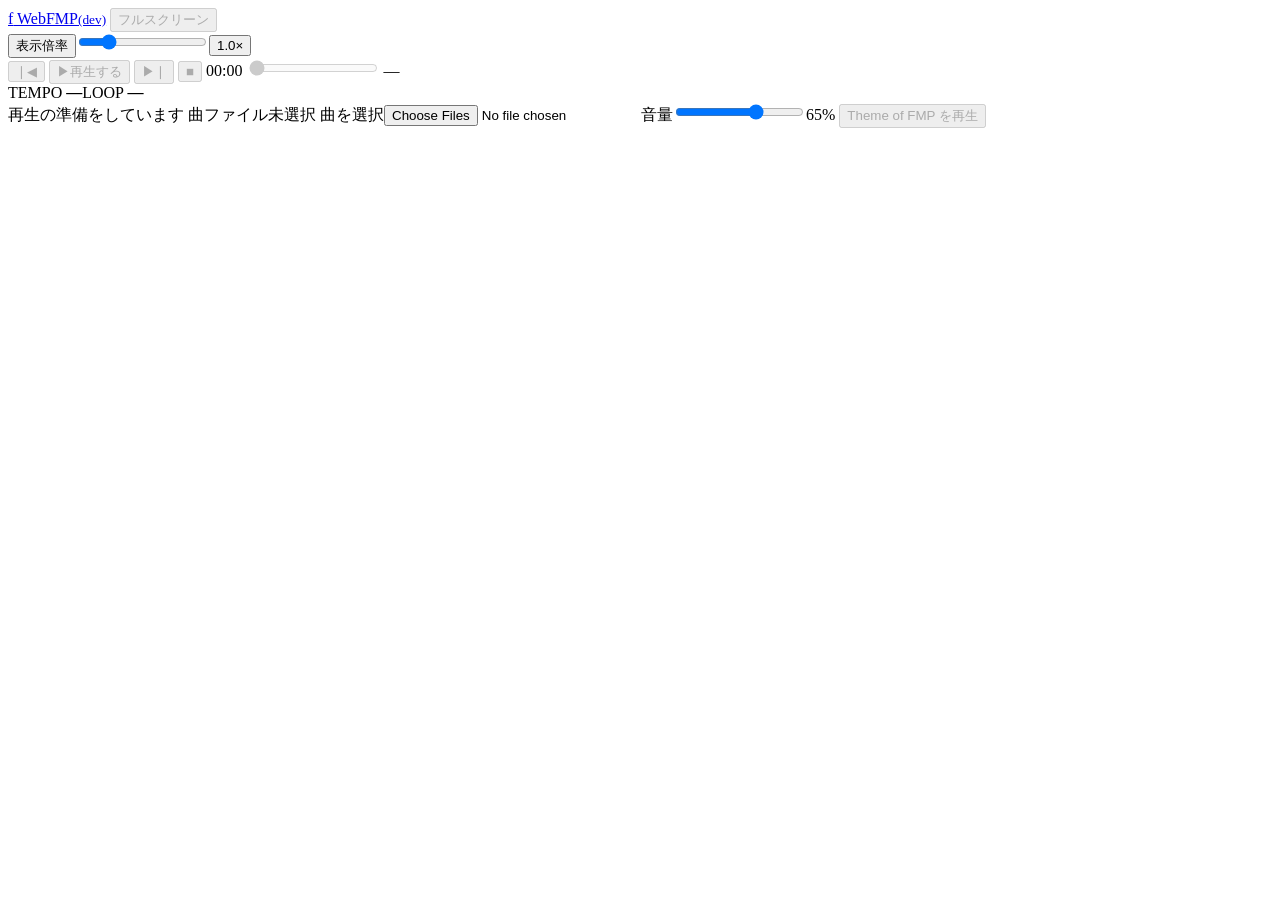
==== dev/index.html @ 7575b111 "Publish WebFMP development build Update the verified static distribution. Keep application source an" ====
<!doctype html>
<html lang="ja">
<head>
  <meta charset="UTF-8" />
  <meta name="viewport" content="width=device-width, initial-scale=1" />
  <meta name="theme-color" content="#111416" />
  <title>WebFMP — Music driver FMP for Web</title>
  <meta name="description" content="PC-9801のFMP曲データをブラウザで再生。鍵盤、ピアノロール、スペクトラム表示とプレイリストに対応。" />
  <link rel="canonical" href="https://aosoft.github.io/webfmp/dev/" />
  <meta property="og:type" content="website" />
  <meta property="og:site_name" content="WebFMP" />
  <meta property="og:locale" content="ja_JP" />
  <meta property="og:title" content="WebFMP — Music driver FMP for Web" />
  <meta property="og:description" content="PC-9801のFMP曲データをブラウザで再生。鍵盤、ピアノロール、スペクトラム表示とプレイリストに対応。" />
  <meta property="og:url" content="https://aosoft.github.io/webfmp/dev/" />
  <meta property="og:image" content="https://aosoft.github.io/webfmp/dev/social-card.png" />
  <meta property="og:image:type" content="image/png" />
  <meta property="og:image:width" content="1200" />
  <meta property="og:image:height" content="630" />
  <meta property="og:image:alt" content="WebFMPのロゴと、レベルメーター、鍵盤、ピアノロールのイメージ" />
  <meta name="twitter:card" content="summary_large_image" />
  <meta name="twitter:title" content="WebFMP — Music driver FMP for Web" />
  <meta name="twitter:description" content="PC-9801のFMP曲データをブラウザで再生。鍵盤、ピアノロール、スペクトラム表示とプレイリストに対応。" />
  <meta name="twitter:image" content="https://aosoft.github.io/webfmp/dev/social-card.png" />
  <meta name="twitter:image:alt" content="WebFMPのロゴと、レベルメーター、鍵盤、ピアノロールのイメージ" />
  <script type="module" crossorigin src="/webfmp/dev/assets/index-DNak7-dX.js"></script>
  <link rel="stylesheet" crossorigin href="/webfmp/dev/assets/index-CUA5UtSZ.css">
</head>
<body>
  <header class="masthead">
    <a class="brand" href="./" aria-label="WebFMP ホーム"><span class="brand-mark">f</span> WebFMP<small class="brand-dev">(dev)</small></a>
    <button id="fullscreen" type="button" class="file-button fullscreen-toggle" role="switch" aria-checked="false" aria-label="フルスクリーン" title="フルスクリーンにする" disabled><span class="fullscreen-switch" aria-hidden="true"></span>フルスクリーン</button>
    <div class="display-scale"><button id="display-scale-reset" type="button" title="表示倍率を1.0倍に戻す">表示倍率</button><input id="display-scale" type="range" min="0.5" max="3" step="0.1" value="1" aria-label="表示倍率"><button id="display-scale-value" type="button" title="表示倍率を1.0倍に戻す" aria-label="表示倍率を1.0倍に戻す">1.0×</button></div>
    <button id="current-song-title" type="button" popovertarget="song-title-overlay" aria-label="曲タイトル" hidden></button>
  </header>
  <pre id="song-title-overlay" class="song-title song-title-overlay" popover="auto" aria-label="曲タイトル（3行表示）"></pre>
  <main>
    <section id="monitor" class="monitor" aria-label="音源モニター"></section>
    <div id="settings" hidden></div>
    <div id="diagnostics" class="technical" hidden><div class="technical-content"><pre id="song-title" class="song-title" aria-label="曲データのタイトル" hidden></pre><p id="track-detail">FMP · OPNA ミュージックデータ</p><p class="pcm-files">PCM1 (ADPCM): <span id="pcm1-file">—</span><br>PCM2 (PPZ): <span id="pcm2-file">—</span></p><div class="stats"><div><small>CPU</small><span>NEC V30</span></div><div><small>OUTPUT</small><span id="sample-rate">48 kHz</span></div><div><small>FM WRITES</small><span id="writes">—</span></div><div><small>BUFFER</small><span id="buffer">—</span></div></div><pre id="console">FMP.COM をロードしています…</pre></div>
    <section id="audio-investigation" class="audio-investigation" aria-label="パフォーマンス計測">
      <div><label>パフォーマンス計測 <select aria-label="パフォーマンス計測"><option value="off" selected>OFF</option><option value="simple">簡易</option><option value="detailed">詳細</option></select></label><span>演奏開始時に反映</span><button type="button" data-diagnostic-copy>診断をコピー</button><button type="button" data-diagnostic-clear>クリア</button><span data-copy-status aria-live="polite"></span></div>
      <textarea readonly wrap="soft" spellcheck="false" aria-label="パフォーマンス計測の結果"></textarea>
    </section>
    <footer><span id="build-info">WebFMP main (cee3dca)</span><span>Rust + WebAssembly + Web Audio</span></footer></div>
  </main>
  <section class="player-bar" aria-label="再生とファイル選択">
    <div class="player-scroll">
      <div class="player-row">
        <button id="previous-track" class="icon-button" aria-label="前の曲を再生" title="前の曲" disabled><span aria-hidden="true">❘◀</span></button>
        <button id="play" class="play-button" title="再生 / 一時停止（Space）" aria-keyshortcuts="Space" disabled><span id="play-icon" aria-hidden="true">▶</span><span id="play-label" class="sr-only">再生する</span></button>
        <button id="next-track" class="icon-button" aria-label="次の曲を再生" title="次の曲" disabled><span aria-hidden="true">▶❘</span></button>
        <button id="stop" class="icon-button" aria-label="停止して先頭に戻す" title="停止して先頭に戻す" disabled>■</button>
        <span id="elapsed" aria-label="再生時間">00:00</span>
        <input id="seek" type="range" min="0" max="0" step="any" value="0" aria-label="再生位置" aria-valuetext="00:00" disabled>
        <span id="duration" aria-label="曲の全長">—</span>
        <div class="monitor-counters"><span>TEMPO <b id="monitor-tempo">—</b></span><span>LOOP <b id="monitor-loop">—</b></span></div>
        <i id="status-light" aria-hidden="true"></i><span id="status" class="sr-only" role="status" aria-live="polite">再生の準備をしています</span>
        <span id="track-name">曲ファイル未選択</span>
        <label class="file-button accent" title="曲データを選択">曲を選択<input id="song-file" type="file" multiple aria-label="曲データを選択"></label>
        <label class="volume"><span class="sr-only">音量</span><input id="volume" type="range" min="0" max="100" value="65" aria-label="音量"><span id="volume-value">65%</span></label>
        <button id="play-theme" type="button" disabled>Theme of FMP を再生</button>
      </div>
    </div>
    <div id="drop-progress" class="drop-progress" hidden><span id="drop-progress-label" role="status" aria-live="polite"></span><progress id="drop-progress-bar" aria-label="曲データの読み込み進捗"></progress><button id="drop-cancel" type="button">中断</button></div>
    <div id="error" role="alert" hidden><span data-error-message></span><div class="error-actions"><button type="button" data-error-authorize hidden>全て許可する</button><button type="button" data-error-close>閉じる</button></div></div>
  </section>
</body>
</html>
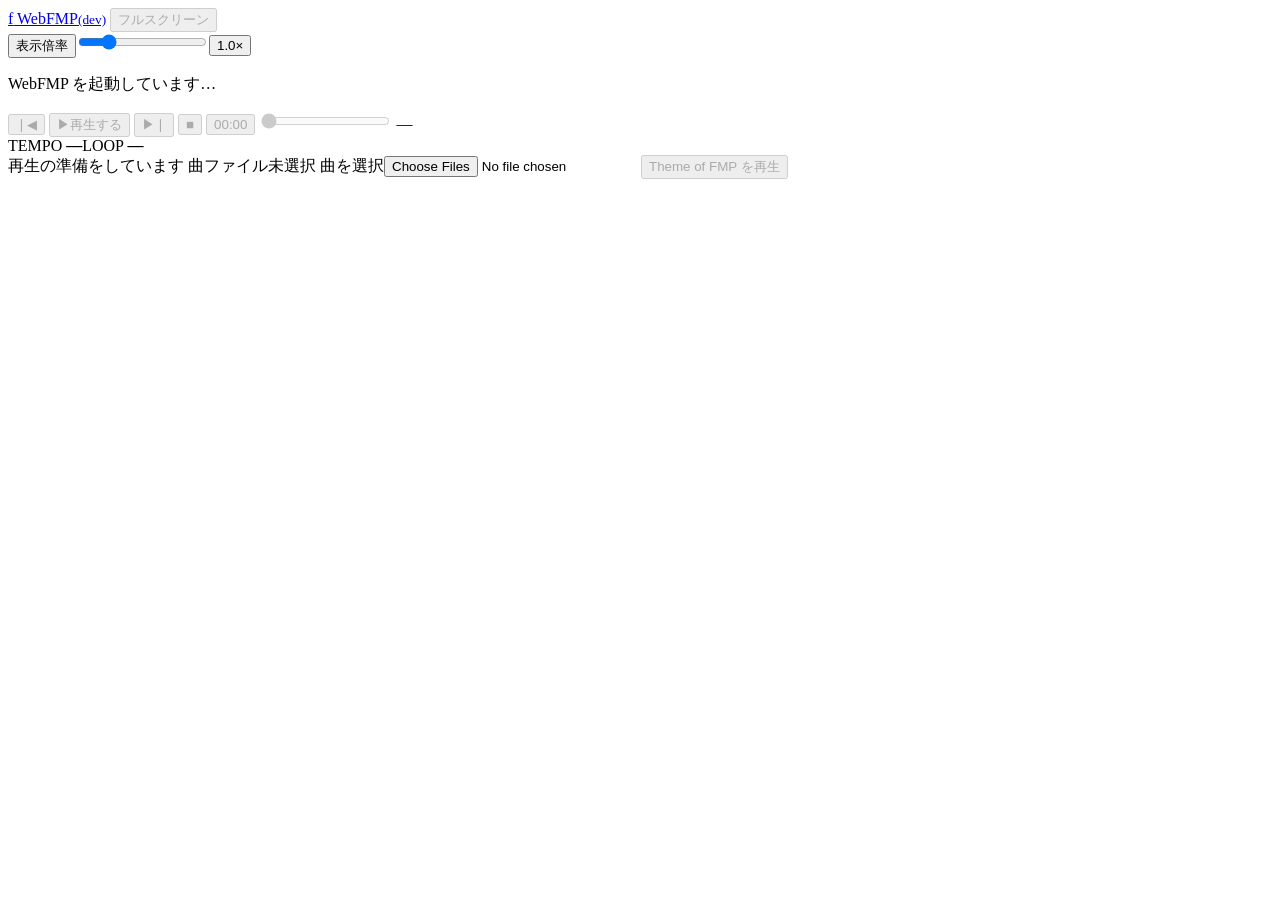
==== commit 844c409f: "Publish WebFMP development build Update the verified static distribution. Keep application source an" ====
--- a/dev/index.html
+++ b/dev/index.html
@@ -23,26 +23,27 @@
   <meta name="twitter:description" content="PC-9801のFMP曲データをブラウザで再生。鍵盤、ピアノロール、スペクトラム表示とプレイリストに対応。" />
   <meta name="twitter:image" content="https://aosoft.github.io/webfmp/dev/social-card.png" />
   <meta name="twitter:image:alt" content="WebFMPのロゴと、レベルメーター、鍵盤、ピアノロールのイメージ" />
-  <script type="module" crossorigin src="/webfmp/dev/assets/index-DNak7-dX.js"></script>
-  <link rel="stylesheet" crossorigin href="/webfmp/dev/assets/index-CUA5UtSZ.css">
+  <script type="module" crossorigin src="/webfmp/dev/assets/index-Dfa9F1h-.js"></script>
+  <link rel="stylesheet" crossorigin href="/webfmp/dev/assets/index-BDayifcW.css">
 </head>
 <body>
   <header class="masthead">
     <a class="brand" href="./" aria-label="WebFMP ホーム"><span class="brand-mark">f</span> WebFMP<small class="brand-dev">(dev)</small></a>
-    <button id="fullscreen" type="button" class="file-button fullscreen-toggle" role="switch" aria-checked="false" aria-label="フルスクリーン" title="フルスクリーンにする" disabled><span class="fullscreen-switch" aria-hidden="true"></span>フルスクリーン</button>
-    <div class="display-scale"><button id="display-scale-reset" type="button" title="表示倍率を1.0倍に戻す">表示倍率</button><input id="display-scale" type="range" min="0.5" max="3" step="0.1" value="1" aria-label="表示倍率"><button id="display-scale-value" type="button" title="表示倍率を1.0倍に戻す" aria-label="表示倍率を1.0倍に戻す">1.0×</button></div>
-    <button id="current-song-title" type="button" popovertarget="song-title-overlay" aria-label="曲タイトル" hidden></button>
+    <button id="fullscreen" type="button" class="ui-button file-button fullscreen-toggle" role="switch" aria-checked="false" aria-label="フルスクリーン" title="フルスクリーンにする" disabled><span class="fullscreen-switch" aria-hidden="true"></span>フルスクリーン</button>
+    <div class="display-scale"><button id="display-scale-expand" type="button" class="slider-expand-trigger" data-expand-slider="display-scale" aria-label="表示倍率を拡大して調整" title="表示倍率を拡大して調整">表示倍率</button><input id="display-scale" data-slider-id="display-scale" aria-orientation="horizontal" type="range" min="0.5" max="3" step="0.1" value="1" aria-label="表示倍率"><button class="ui-button ui-button--value" id="display-scale-value" type="button" title="表示倍率を1.0倍に戻す" aria-label="表示倍率を1.0倍に戻す">1.0×</button></div>
+    <button class="ui-button" id="current-song-title" type="button" popovertarget="song-title-overlay" aria-label="曲タイトル" hidden></button>
   </header>
   <pre id="song-title-overlay" class="song-title song-title-overlay" popover="auto" aria-label="曲タイトル（3行表示）"></pre>
   <main>
+    <p id="startup-status" role="status">WebFMP を起動しています…</p>
     <section id="monitor" class="monitor" aria-label="音源モニター"></section>
     <div id="settings" hidden></div>
     <div id="diagnostics" class="technical" hidden><div class="technical-content"><pre id="song-title" class="song-title" aria-label="曲データのタイトル" hidden></pre><p id="track-detail">FMP · OPNA ミュージックデータ</p><p class="pcm-files">PCM1 (ADPCM): <span id="pcm1-file">—</span><br>PCM2 (PPZ): <span id="pcm2-file">—</span></p><div class="stats"><div><small>CPU</small><span>NEC V30</span></div><div><small>OUTPUT</small><span id="sample-rate">48 kHz</span></div><div><small>FM WRITES</small><span id="writes">—</span></div><div><small>BUFFER</small><span id="buffer">—</span></div></div><pre id="console">FMP.COM をロードしています…</pre></div>
     <section id="audio-investigation" class="audio-investigation" aria-label="パフォーマンス計測">
-      <div><label>パフォーマンス計測 <select aria-label="パフォーマンス計測"><option value="off" selected>OFF</option><option value="simple">簡易</option><option value="detailed">詳細</option></select></label><span>演奏開始時に反映</span><button type="button" data-diagnostic-copy>診断をコピー</button><button type="button" data-diagnostic-clear>クリア</button><span data-copy-status aria-live="polite"></span></div>
+      <div><label>パフォーマンス計測 <select aria-label="パフォーマンス計測"><option value="off" selected>OFF</option><option value="simple">簡易</option><option value="detailed">詳細</option></select></label><span>演奏開始時に反映</span><button class="ui-button" type="button" data-diagnostic-copy>診断をコピー</button><button class="ui-button" type="button" data-diagnostic-clear>クリア</button><span data-copy-status aria-live="polite"></span></div>
       <textarea readonly wrap="soft" spellcheck="false" aria-label="パフォーマンス計測の結果"></textarea>
     </section>
-    <footer><span id="build-info">WebFMP main (cee3dca)</span><span>Rust + WebAssembly + Web Audio</span></footer></div>
+    <footer><span id="build-info">WebFMP main (f687738)</span><span>Rust + WebAssembly + Web Audio</span></footer></div>
   </main>
   <section class="player-bar" aria-label="再生とファイル選択">
     <div class="player-scroll">
@@ -51,19 +52,19 @@
         <button id="play" class="play-button" title="再生 / 一時停止（Space）" aria-keyshortcuts="Space" disabled><span id="play-icon" aria-hidden="true">▶</span><span id="play-label" class="sr-only">再生する</span></button>
         <button id="next-track" class="icon-button" aria-label="次の曲を再生" title="次の曲" disabled><span aria-hidden="true">▶❘</span></button>
         <button id="stop" class="icon-button" aria-label="停止して先頭に戻す" title="停止して先頭に戻す" disabled>■</button>
-        <span id="elapsed" aria-label="再生時間">00:00</span>
-        <input id="seek" type="range" min="0" max="0" step="any" value="0" aria-label="再生位置" aria-valuetext="00:00" disabled>
+        <button id="elapsed" type="button" class="slider-expand-trigger slider-expand-trigger--value" data-expand-slider="player-seek" aria-label="再生位置を拡大して調整" disabled>00:00</button>
+        <input id="seek" data-slider-id="player-seek" aria-orientation="horizontal" type="range" min="0" max="0" step="any" value="0" aria-label="再生位置" aria-valuetext="00:00" disabled>
         <span id="duration" aria-label="曲の全長">—</span>
         <div class="monitor-counters"><span>TEMPO <b id="monitor-tempo">—</b></span><span>LOOP <b id="monitor-loop">—</b></span></div>
         <i id="status-light" aria-hidden="true"></i><span id="status" class="sr-only" role="status" aria-live="polite">再生の準備をしています</span>
         <span id="track-name">曲ファイル未選択</span>
-        <label class="file-button accent" title="曲データを選択">曲を選択<input id="song-file" type="file" multiple aria-label="曲データを選択"></label>
-        <label class="volume"><span class="sr-only">音量</span><input id="volume" type="range" min="0" max="100" value="65" aria-label="音量"><span id="volume-value">65%</span></label>
-        <button id="play-theme" type="button" disabled>Theme of FMP を再生</button>
+        <label class="ui-button ui-button--primary file-button" title="曲データを選択">曲を選択<input id="song-file" type="file" multiple aria-label="曲データを選択"></label>
+        <span id="player-volume-control" class="preview-volume"></span>
+        <button class="ui-button" id="play-theme" type="button" disabled>Theme of FMP を再生</button>
       </div>
     </div>
-    <div id="drop-progress" class="drop-progress" hidden><span id="drop-progress-label" role="status" aria-live="polite"></span><progress id="drop-progress-bar" aria-label="曲データの読み込み進捗"></progress><button id="drop-cancel" type="button">中断</button></div>
-    <div id="error" role="alert" hidden><span data-error-message></span><div class="error-actions"><button type="button" data-error-authorize hidden>全て許可する</button><button type="button" data-error-close>閉じる</button></div></div>
+    <div id="drop-progress" class="drop-progress" hidden><span id="drop-progress-label" role="status" aria-live="polite"></span><progress id="drop-progress-bar" aria-label="曲データの読み込み進捗"></progress><button class="ui-button" id="drop-cancel" type="button">中断</button></div>
+    <div id="error" role="alert" hidden><span data-error-message></span><div class="error-actions"><button class="ui-button" type="button" data-error-authorize hidden>全て許可する</button><button class="ui-button" type="button" data-error-close>閉じる</button></div></div>
   </section>
 </body>
 </html>
